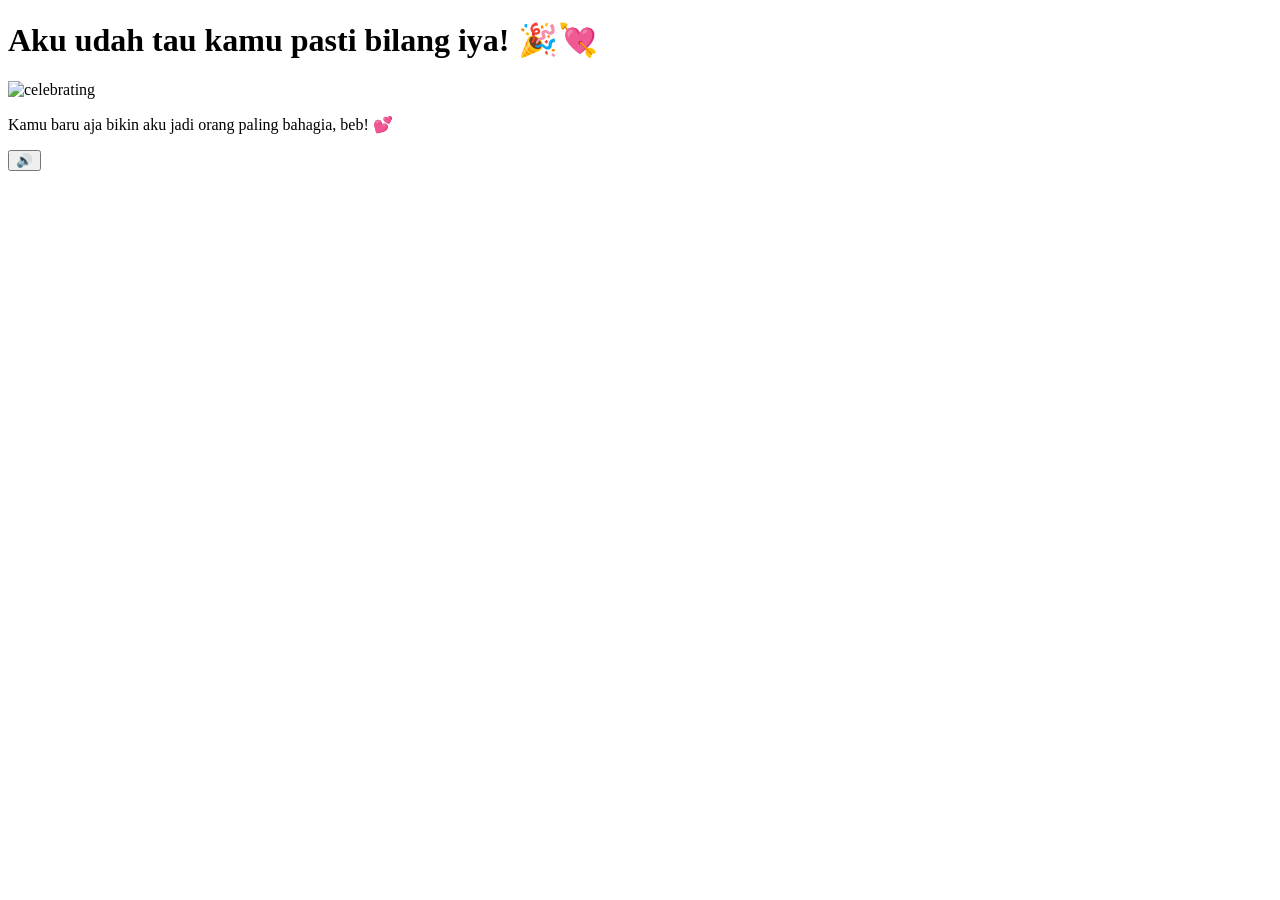
==== yes.html @ 23eb64d1 "Update yes.html" ====
<!DOCTYPE html>
<html lang="en">
<head>
    <meta charset="UTF-8">
    <meta name="viewport" content="width=device-width, initial-scale=1.0">
    <title>Yay! 🎉</title>
    <link rel="preconnect" href="https://fonts.googleapis.com">
    <link href="https://fonts.googleapis.com/css2?family=Nunito:wght@400;700;800;900&display=swap" rel="stylesheet">
    <link rel="stylesheet" href="style.css">
    <script src="https://cdn.jsdelivr.net/npm/canvas-confetti@1.9.2/dist/confetti.browser.min.js"></script>
</head>
<body>
    <div class="hearts-bg"></div>

    <div class="container yes-container">
        <h1 class="yes-title">Aku udah tau kamu pasti bilang iya! 🎉💘</h1>

        <div class="gif-container">
            <img id="cat-gif" src="https://media.tenor.com/eNHbizSfVb0AAAAj/lovemode-cute.gif" alt="celebrating">
        </div>

        <p class="yes-message">Kamu baru aja bikin aku jadi orang paling bahagia, beb! 💕</p>
    </div>

    <audio id="bg-music" loop>
        <source src="music/beabadoobee - Glue Song (Lyrics).mp3" type="audio/mpeg">
    </audio>

    <button id="music-toggle" onclick="toggleMusic()" title="Toggle music">🔊</button>

    <script src="yes-script.js"></script>
</body>
</html>
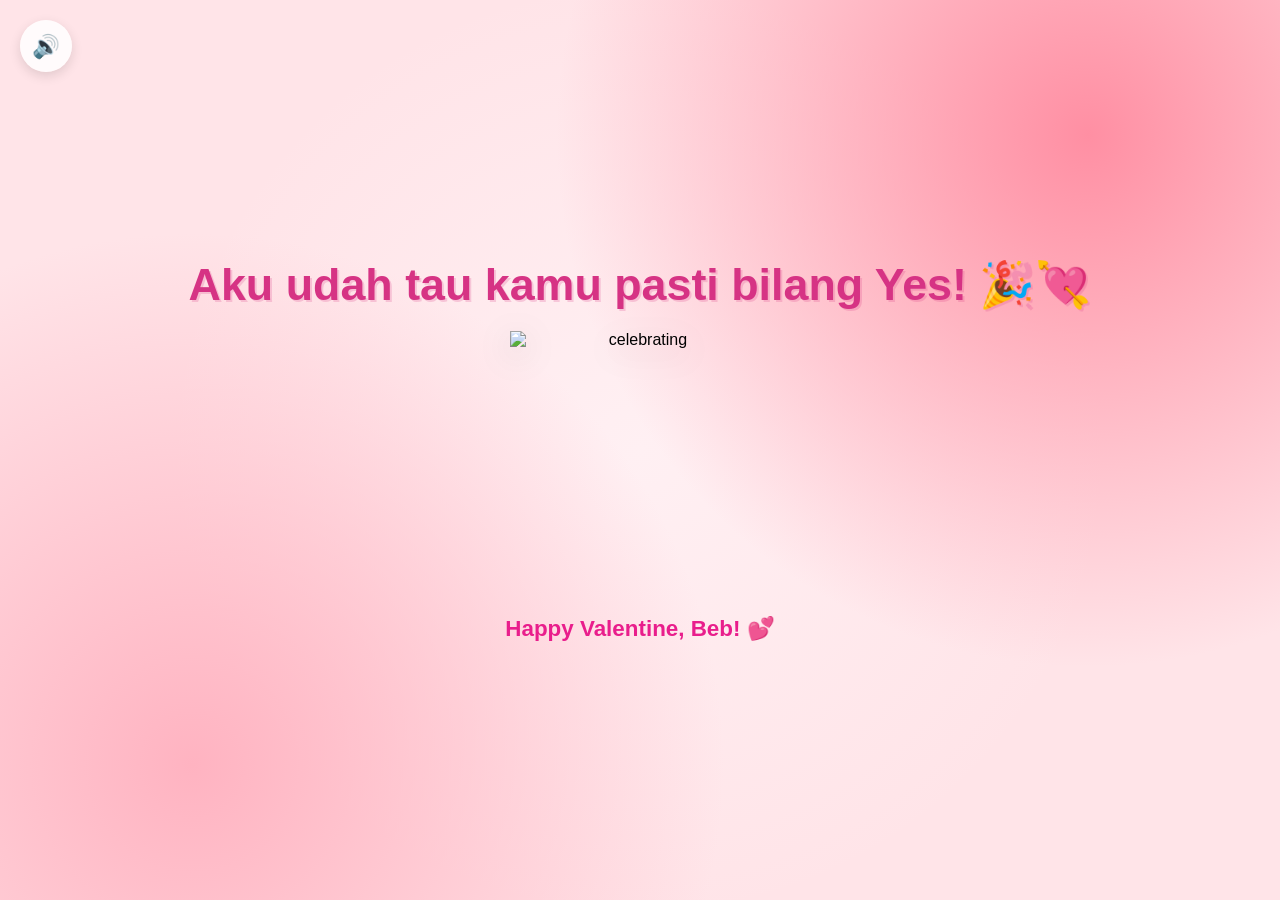
==== commit 8fd64157: "Update yes.html" ====
--- a/yes.html
+++ b/yes.html
@@ -13,17 +13,17 @@
     <div class="hearts-bg"></div>
 
     <div class="container yes-container">
-        <h1 class="yes-title">Aku udah tau kamu pasti bilang iya! 🎉💘</h1>
+        <h1 class="yes-title">Aku udah tau kamu pasti bilang Yes! 🎉💘</h1>
 
         <div class="gif-container">
             <img id="cat-gif" src="https://media.tenor.com/eNHbizSfVb0AAAAj/lovemode-cute.gif" alt="celebrating">
         </div>
 
-        <p class="yes-message">Kamu baru aja bikin aku jadi orang paling bahagia, beb! 💕</p>
+        <p class="yes-message">Happy Valentine, Beb! 💕</p>
     </div>
 
     <audio id="bg-music" loop>
-        <source src="music/beabadoobee - Glue Song (Lyrics).mp3" type="audio/mpeg">
+        <source src="music/IU - Love wins all.mp3" type="audio/mpeg">
     </audio>
 
     <button id="music-toggle" onclick="toggleMusic()" title="Toggle music">🔊</button>
--- a/style.css
+++ b/style.css
@@ -0,0 +1,206 @@
+* {
+    margin: 0;
+    padding: 0;
+    box-sizing: border-box;
+}
+
+body {
+    background-color: #FFE4E8;
+    font-family: 'Nunito', sans-serif;
+    min-height: 100vh;
+    display: flex;
+    justify-content: center;
+    align-items: center;
+    overflow: hidden;
+    background-image:
+        radial-gradient(circle at 15% 85%, #ffb3c1 0%, transparent 40%),
+        radial-gradient(circle at 85% 15%, #ff8fa3 0%, transparent 40%),
+        radial-gradient(circle at 50% 50%, #fff0f3 0%, transparent 60%);
+}
+
+/* Floating hearts background */
+.hearts-bg {
+    position: fixed;
+    top: 0; left: 0; right: 0; bottom: 0;
+    pointer-events: none;
+    z-index: 0;
+    overflow: hidden;
+}
+
+.hearts-bg::before,
+.hearts-bg::after {
+    content: '💕 💗 💖 💝 💓';
+    position: absolute;
+    font-size: 1.5rem;
+    opacity: 0.15;
+    animation: floatHearts 12s linear infinite;
+    white-space: nowrap;
+    top: 100%;
+    left: 10%;
+}
+
+.hearts-bg::after {
+    animation-delay: 6s;
+    left: 60%;
+    content: '💗 💕 💓 💖 💝';
+}
+
+@keyframes floatHearts {
+    from { transform: translateY(0); opacity: 0.15; }
+    to { transform: translateY(-110vh); opacity: 0; }
+}
+
+.container {
+    position: relative;
+    z-index: 1;
+    text-align: center;
+    padding: 40px 20px;
+}
+
+h1 {
+    font-size: 2.4rem;
+    color: #d63384;
+    font-weight: 900;
+    margin-bottom: 20px;
+    text-shadow: 2px 2px 0px rgba(214, 51, 132, 0.2);
+    animation: wiggle 2s ease-in-out infinite;
+}
+
+@keyframes wiggle {
+    0%, 100% { transform: rotate(-1deg); }
+    50% { transform: rotate(1deg); }
+}
+
+.gif-container {
+    margin: 20px auto;
+    display: flex;
+    justify-content: center;
+}
+
+#cat-gif {
+    width: 200px;
+    height: 200px;
+    object-fit: contain;
+    filter: drop-shadow(0 8px 16px rgba(0,0,0,0.15));
+    transition: opacity 0.3s ease;
+}
+
+.buttons {
+    display: flex;
+    gap: 20px;
+    justify-content: center;
+    align-items: center;
+    margin-top: 30px;
+    flex-wrap: wrap;
+}
+
+#yes-btn {
+    background: linear-gradient(135deg, #4CAF50, #45a049);
+    color: white;
+    border: none;
+    border-radius: 16px;
+    font-size: 1.6rem;
+    font-weight: 900;
+    font-family: 'Nunito', sans-serif;
+    padding: 18px 45px;
+    cursor: pointer;
+    transition: transform 0.15s, box-shadow 0.15s;
+    box-shadow: 0 6px 20px rgba(76, 175, 80, 0.45);
+    letter-spacing: 1px;
+}
+
+#yes-btn:hover {
+    transform: scale(1.06) translateY(-2px);
+    box-shadow: 0 10px 28px rgba(76, 175, 80, 0.55);
+}
+
+#yes-btn:active {
+    transform: scale(0.98);
+}
+
+#no-btn {
+    background: linear-gradient(135deg, #e74c3c, #c0392b);
+    color: white;
+    border: none;
+    border-radius: 12px;
+    font-size: 1rem;
+    font-weight: 700;
+    font-family: 'Nunito', sans-serif;
+    padding: 12px 28px;
+    cursor: pointer;
+    transition: background 0.2s, left 0.25s ease, top 0.25s ease;
+    box-shadow: 0 4px 14px rgba(231, 76, 60, 0.4);
+}
+
+#no-btn:hover {
+    background: linear-gradient(135deg, #c0392b, #a93226);
+}
+
+
+#tease-toast {
+    margin-top: 14px;
+    font-size: 1rem;
+    color: #d63384;
+    font-weight: 700;
+    font-style: italic;
+    opacity: 0;
+    transform: translateY(6px);
+    transition: opacity 0.3s ease, transform 0.3s ease;
+    min-height: 1.5rem;
+}
+
+#tease-toast.show {
+    opacity: 1;
+    transform: translateY(0);
+}
+
+/* Music toggle button */
+#music-toggle {
+    position: fixed;
+    top: 20px;        /* pindah ke atas */
+    left: 20px;       /* pindah ke kiri */
+    background: rgba(255, 255, 255, 0.85);
+    border: none;
+    border-radius: 50%;
+    width: 52px;
+    height: 52px;
+    font-size: 1.4rem;
+    cursor: pointer;
+    backdrop-filter: blur(10px);
+    box-shadow: 0 4px 12px rgba(0, 0, 0, 0.12);
+    transition: transform 0.2s;
+    z-index: 100;
+}
+
+#music-toggle:hover {
+    transform: scale(1.1);
+}
+
+/* Yes page specific */
+.yes-container h1.yes-title {
+    font-size: 2.8rem;
+    animation: bounceTitle 0.6s ease infinite alternate;
+}
+
+@keyframes bounceTitle {
+    from { transform: translateY(0) rotate(-1deg); }
+    to { transform: translateY(-12px) rotate(1deg); }
+}
+
+.yes-message {
+    font-size: 1.4rem;
+    color: #e91e8c;
+    font-weight: 700;
+    margin-top: 24px;
+    animation: fadeIn 1s ease 0.5s both;
+}
+
+@keyframes fadeIn {
+    from { opacity: 0; transform: translateY(10px); }
+    to { opacity: 1; transform: translateY(0); }
+}
+
+.yes-container #cat-gif {
+    width: 260px;
+    height: 260px;
+}
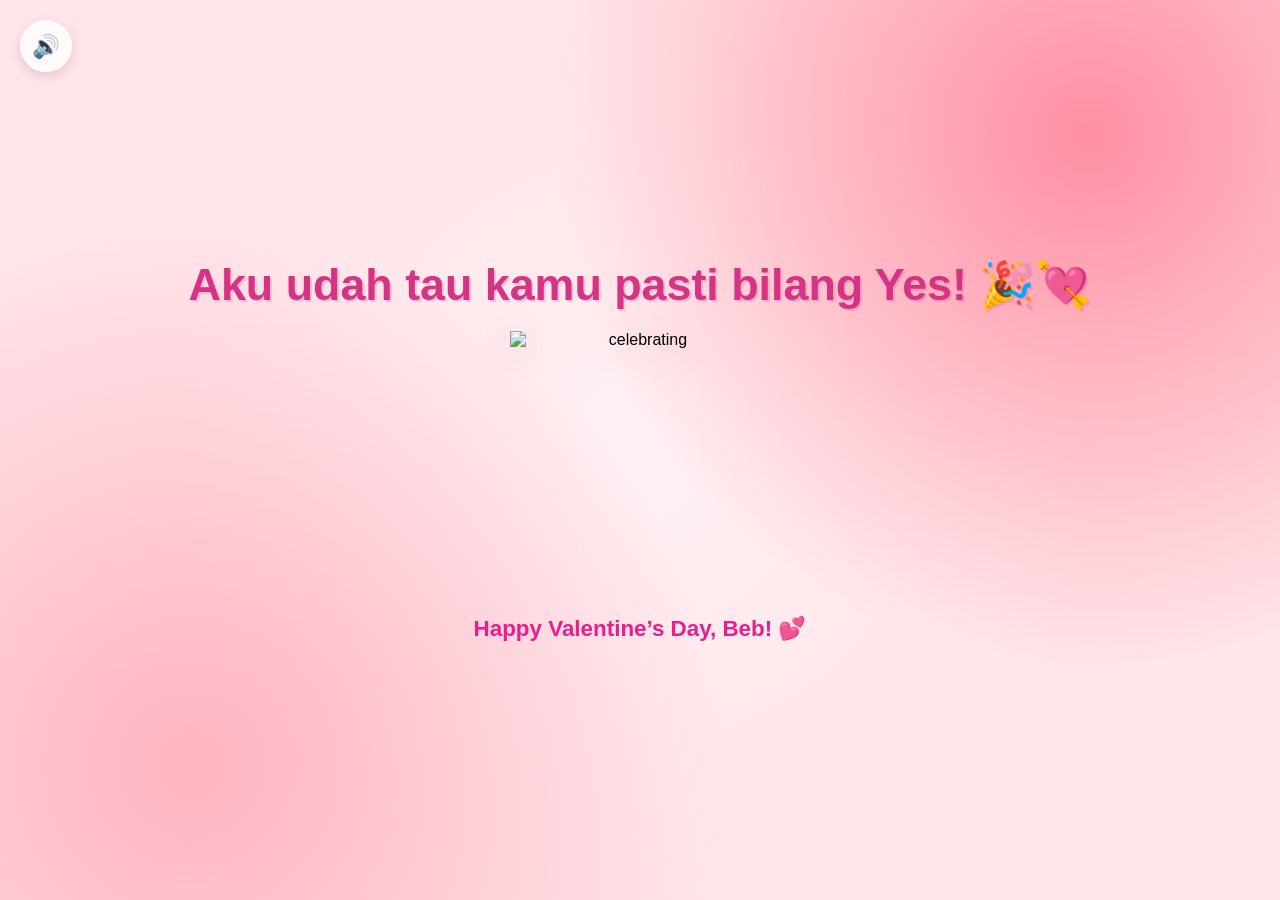
==== commit a62ce6a6: "Update yes.html" ====
--- a/yes.html
+++ b/yes.html
@@ -19,11 +19,11 @@
             <img id="cat-gif" src="https://media.tenor.com/eNHbizSfVb0AAAAj/lovemode-cute.gif" alt="celebrating">
         </div>
 
-        <p class="yes-message">Happy Valentine, Beb! 💕</p>
+        <p class="yes-message">Happy Valentine’s Day, Beb! 💕</p>
     </div>
 
     <audio id="bg-music" loop>
-        <source src="music/IU - Love wins all.mp3" type="audio/mpeg">
+        <source src="music/IU_Good_Day.mp3" type="audio/mpeg">
     </audio>
 
     <button id="music-toggle" onclick="toggleMusic()" title="Toggle music">🔊</button>
